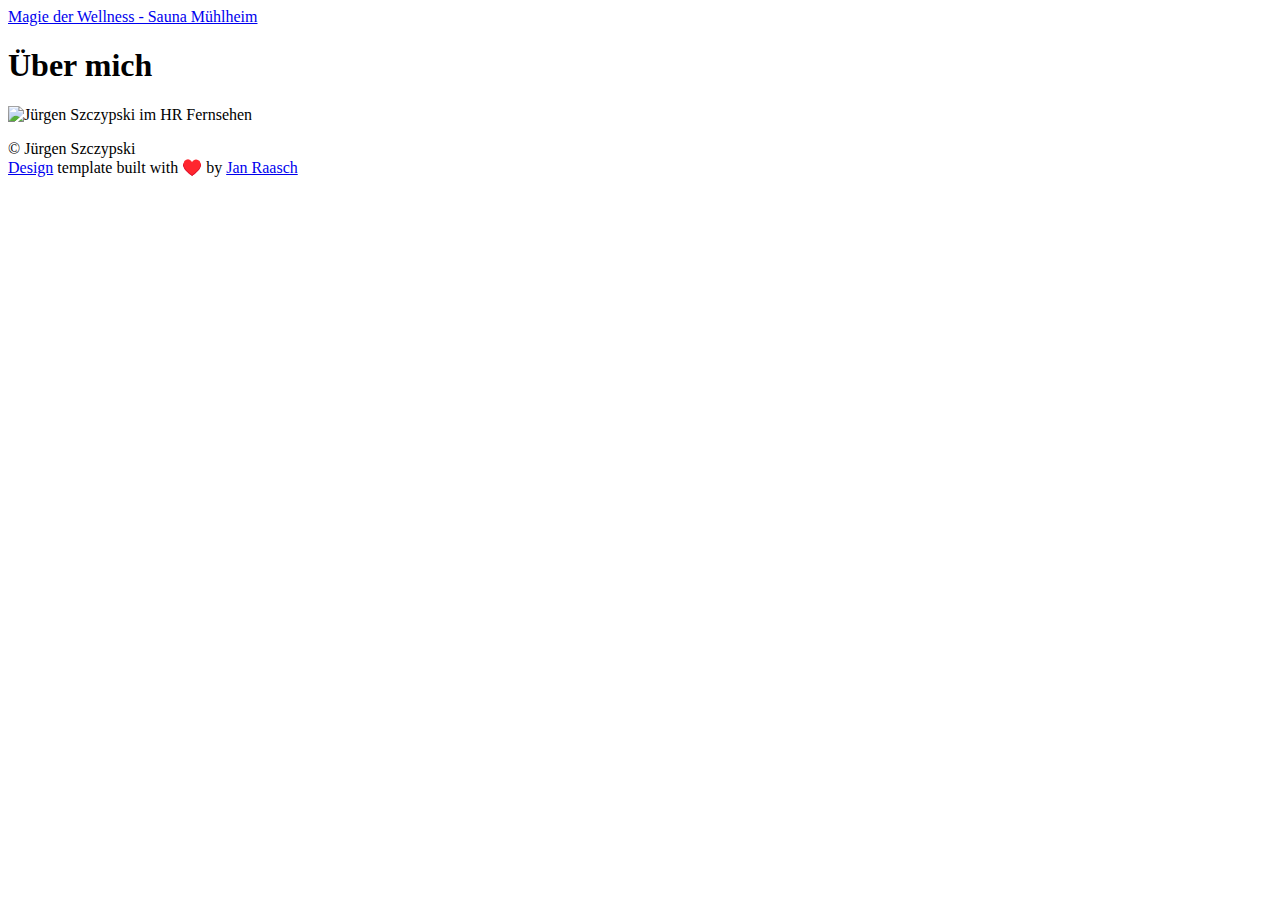
==== about/index.html @ d711687c "Erster Versuch für Deployment" ====
<!DOCTYPE html>
<html><meta http-equiv="Content-Type" content="text/html" charset="UTF-8" />
<meta http-equiv="X-UA-Compatible" content="IE=edge,chrome=1" />

<title>Über mich</title>


  <link rel="shortcut icon" href="https://dianafarin.github.io/images/favicon.png" type="image/png"
/>


  <meta name="description" content="Magie der Wellness - Sauna Mühlheim"
/>

  <meta name="keywords" content="sauna, wellness, spa, sauna mühlheim, fittness, sauna mühlheim am main, sauna frankfurt umgebung, oase"
/>
<meta name="referrer" content="no-referrer-when-downgrade" />

<meta name="HandheldFriendly" content="True" />
<meta name="MobileOptimized" content="320" />
<meta name="viewport" content="width=device-width, initial-scale=1.0" />

<link rel="stylesheet" href="https://dianafarin.github.io/css/screen.css" />
<link
  href="https://fonts.googleapis.com/css?family=Open+Sans+Condensed:300,300italic,700"
  rel="stylesheet"
  type="text/css"
/>
<link
  href="https://fonts.googleapis.com/css?family=Oswald:400,300,700|Open+Sans:300italic,400italic,600italic,700italic,800italic,400,300,600,700,800|Roboto+Slab:400,100,300,700"
  rel="stylesheet"
  type="text/css"
/>
<link
  rel="stylesheet"
  href="https://dianafarin.github.io/fork-awesome/css/fork-awesome.min.css"
  type="text/css"
/>

<meta property="og:title" content="Über mich" />
<meta property="og:description" content="" />
<meta property="og:type" content="article" />
<meta property="og:url" content="https://dianafarin.github.io/about/" /><meta property="og:image" content="https://dianafarin.github.io/images/cover-image.jpg"/><meta property="article:section" content="" />

<meta property="og:site_name" content="Magie der Wellness - Sauna Mühlheim" />


<meta name="twitter:card" content="summary_large_image"/>
<meta name="twitter:image" content="https://dianafarin.github.io/images/cover-image.jpg"/>

<meta name="twitter:title" content="Über mich"/>
<meta name="twitter:description" content=""/>

<meta itemprop="name" content="Über mich">
<meta itemprop="description" content="">

<meta itemprop="wordCount" content="0"><meta itemprop="image" content="https://dianafarin.github.io/images/cover-image.jpg"/>
<meta itemprop="keywords" content="" />















<link
  rel="apple-touch-icon"
  sizes="180x180"
  href="https://dianafarin.github.io/images/apple-touch-icon.png"
/>
<link
  rel="icon"
  type="image/png"
  sizes="32x32"
  href="https://dianafarin.github.io/images/favicon-32x32.png"
/>
<link
  rel="icon"
  type="image/png"
  sizes="16x16"
  href="https://dianafarin.github.io/images/favicon-16x16.png"
/>
<body>
  <main class="content page-template page-" role="main">
    <article class="post page">
      <header class="post-header">
        <a id="blog-logo" href="/">
          Magie der Wellness - Sauna Mühlheim
        </a>
      </header>
      <h1 class="post-title">Über mich</h1>
      <section class="post-content">
        <p><img src="images/2020-11-04-maintower-artikel.png" alt="Jürgen Szczypski im HR Fernsehen"></p>

      </section>
    </article>
  </main>
<footer class="site-footer">
  <div class="inner">
    
      <section class="copyright">© Jürgen Szczypski</section>


    <section></section>
    
      <section>
        <a href="https://themes.gohugo.io/hugo-scroll/">Design</a> template
        built with ♥️ by
        <a href="https://www.janraasch.com" title="Jan Raasch">Jan Raasch</a>
      </section>

  </div>
</footer>

    <script
      type="text/javascript"
      src="https://code.jquery.com/jquery-1.11.3.min.js"
    ></script>

    
    <script type="text/javascript" src='https://dianafarin.github.io/js/icons.js'></script>
    <script type="text/javascript" src='https://dianafarin.github.io/js/index.js'></script>
    
</body>
</html>
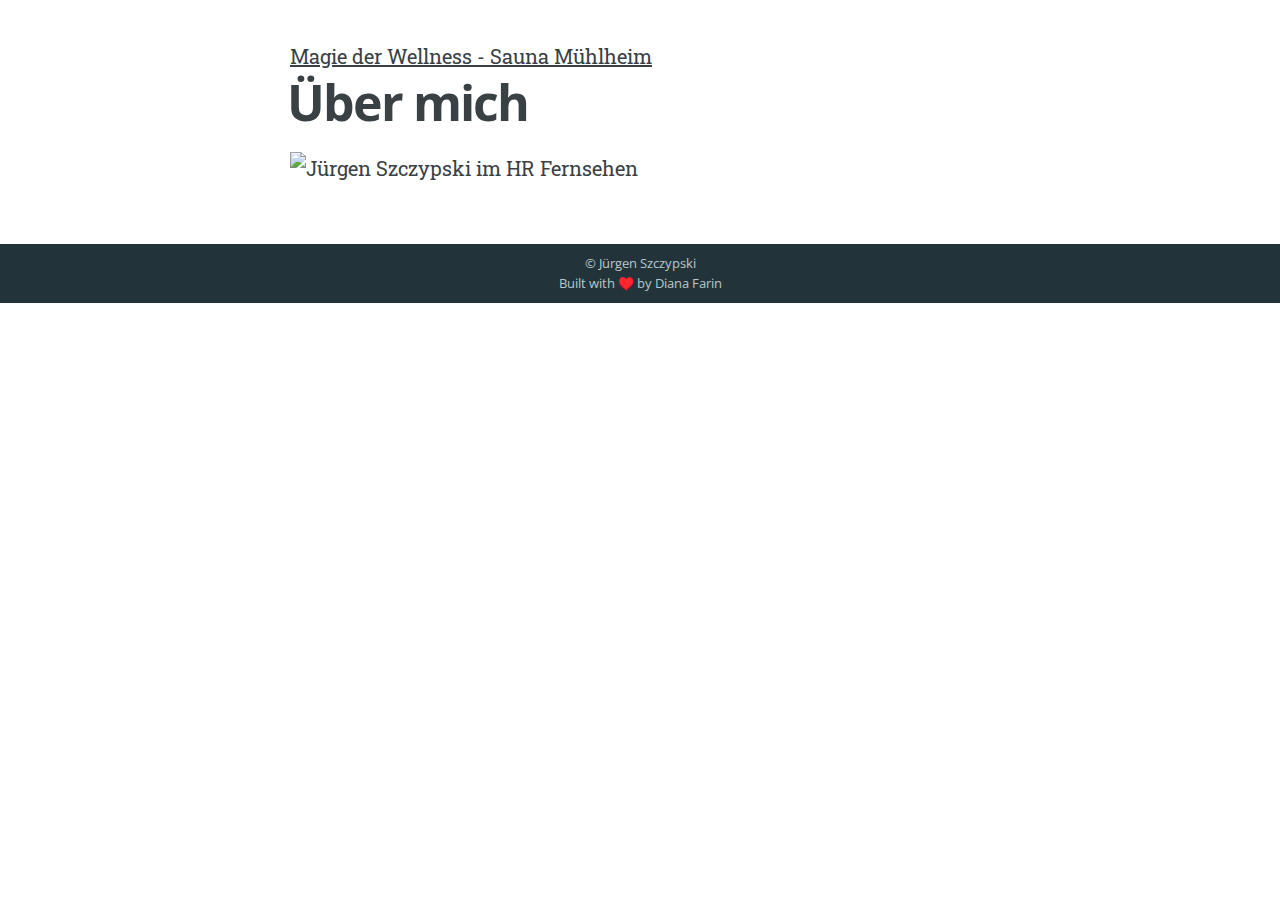
==== commit c0bb0f3c: "Changed Base URL and Images" ====
--- a/about/index.html
+++ b/about/index.html
@@ -5,7 +5,7 @@
 <title>Über mich</title>
 
 
-  <link rel="shortcut icon" href="https://dianafarin.github.io/images/favicon.png" type="image/png"
+  <link rel="shortcut icon" href="https://magie-der-wellness.github.io/images/favicon.png" type="image/png"
 />
 
 
@@ -20,7 +20,7 @@
 <meta name="MobileOptimized" content="320" />
 <meta name="viewport" content="width=device-width, initial-scale=1.0" />
 
-<link rel="stylesheet" href="https://dianafarin.github.io/css/screen.css" />
+<link rel="stylesheet" href="https://magie-der-wellness.github.io/css/screen.css" />
 <link
   href="https://fonts.googleapis.com/css?family=Open+Sans+Condensed:300,300italic,700"
   rel="stylesheet"
@@ -33,20 +33,20 @@
 />
 <link
   rel="stylesheet"
-  href="https://dianafarin.github.io/fork-awesome/css/fork-awesome.min.css"
+  href="https://magie-der-wellness.github.io/fork-awesome/css/fork-awesome.min.css"
   type="text/css"
 />
 
 <meta property="og:title" content="Über mich" />
 <meta property="og:description" content="" />
 <meta property="og:type" content="article" />
-<meta property="og:url" content="https://dianafarin.github.io/about/" /><meta property="og:image" content="https://dianafarin.github.io/images/cover-image.jpg"/><meta property="article:section" content="" />
+<meta property="og:url" content="https://magie-der-wellness.github.io/about/" /><meta property="og:image" content="https://magie-der-wellness.github.io/images/cover-image.jpg"/><meta property="article:section" content="" />
 
 <meta property="og:site_name" content="Magie der Wellness - Sauna Mühlheim" />
 
 
 <meta name="twitter:card" content="summary_large_image"/>
-<meta name="twitter:image" content="https://dianafarin.github.io/images/cover-image.jpg"/>
+<meta name="twitter:image" content="https://magie-der-wellness.github.io/images/cover-image.jpg"/>
 
 <meta name="twitter:title" content="Über mich"/>
 <meta name="twitter:description" content=""/>
@@ -54,7 +54,7 @@
 <meta itemprop="name" content="Über mich">
 <meta itemprop="description" content="">
 
-<meta itemprop="wordCount" content="0"><meta itemprop="image" content="https://dianafarin.github.io/images/cover-image.jpg"/>
+<meta itemprop="wordCount" content="0"><meta itemprop="image" content="https://magie-der-wellness.github.io/images/cover-image.jpg"/>
 <meta itemprop="keywords" content="" />
 
 
@@ -74,19 +74,19 @@
 <link
   rel="apple-touch-icon"
   sizes="180x180"
-  href="https://dianafarin.github.io/images/apple-touch-icon.png"
+  href="https://magie-der-wellness.github.io/images/apple-touch-icon.png"
 />
 <link
   rel="icon"
   type="image/png"
   sizes="32x32"
-  href="https://dianafarin.github.io/images/favicon-32x32.png"
+  href="https://magie-der-wellness.github.io/images/favicon-32x32.png"
 />
 <link
   rel="icon"
   type="image/png"
   sizes="16x16"
-  href="https://dianafarin.github.io/images/favicon-16x16.png"
+  href="https://magie-der-wellness.github.io/images/favicon-16x16.png"
 />
 <body>
   <main class="content page-template page-" role="main">
@@ -107,14 +107,11 @@
   <div class="inner">
     
       <section class="copyright">© Jürgen Szczypski</section>
-
-
+      
     <section></section>
     
       <section>
-        <a href="https://themes.gohugo.io/hugo-scroll/">Design</a> template
-        built with ♥️ by
-        <a href="https://www.janraasch.com" title="Jan Raasch">Jan Raasch</a>
+        Built with ♥️ by Diana Farin
       </section>
 
   </div>
@@ -126,8 +123,8 @@
     ></script>
 
     
-    <script type="text/javascript" src='https://dianafarin.github.io/js/icons.js'></script>
-    <script type="text/javascript" src='https://dianafarin.github.io/js/index.js'></script>
+    <script type="text/javascript" src='https://magie-der-wellness.github.io/js/icons.js'></script>
+    <script type="text/javascript" src='https://magie-der-wellness.github.io/js/index.js'></script>
     
 </body>
 </html>
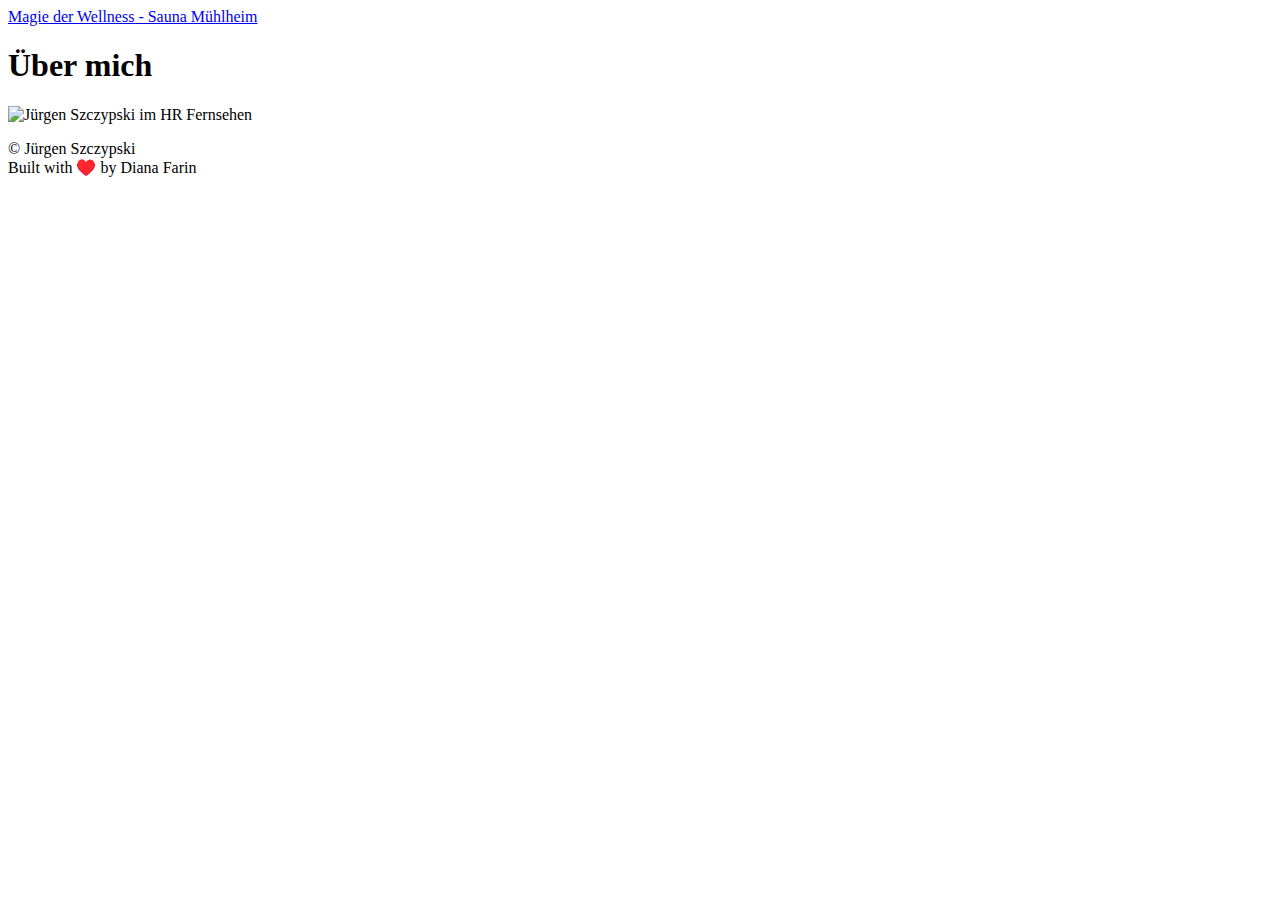
==== commit 2350ba1b: "Base URL erneut angepasst." ====
--- a/about/index.html
+++ b/about/index.html
@@ -5,7 +5,7 @@
 <title>Über mich</title>
 
 
-  <link rel="shortcut icon" href="https://magie-der-wellness.github.io/images/favicon.png" type="image/png"
+  <link rel="shortcut icon" href="https://www.magie-der-wellness.de/images/favicon.png" type="image/png"
 />
 
 
@@ -20,7 +20,7 @@
 <meta name="MobileOptimized" content="320" />
 <meta name="viewport" content="width=device-width, initial-scale=1.0" />
 
-<link rel="stylesheet" href="https://magie-der-wellness.github.io/css/screen.css" />
+<link rel="stylesheet" href="https://www.magie-der-wellness.de/css/screen.css" />
 <link
   href="https://fonts.googleapis.com/css?family=Open+Sans+Condensed:300,300italic,700"
   rel="stylesheet"
@@ -33,20 +33,20 @@
 />
 <link
   rel="stylesheet"
-  href="https://magie-der-wellness.github.io/fork-awesome/css/fork-awesome.min.css"
+  href="https://www.magie-der-wellness.de/fork-awesome/css/fork-awesome.min.css"
   type="text/css"
 />
 
 <meta property="og:title" content="Über mich" />
 <meta property="og:description" content="" />
 <meta property="og:type" content="article" />
-<meta property="og:url" content="https://magie-der-wellness.github.io/about/" /><meta property="og:image" content="https://magie-der-wellness.github.io/images/cover-image.jpg"/><meta property="article:section" content="" />
+<meta property="og:url" content="https://www.magie-der-wellness.de/about/" /><meta property="og:image" content="https://www.magie-der-wellness.de/images/cover-image.jpg"/><meta property="article:section" content="" />
 
 <meta property="og:site_name" content="Magie der Wellness - Sauna Mühlheim" />
 
 
 <meta name="twitter:card" content="summary_large_image"/>
-<meta name="twitter:image" content="https://magie-der-wellness.github.io/images/cover-image.jpg"/>
+<meta name="twitter:image" content="https://www.magie-der-wellness.de/images/cover-image.jpg"/>
 
 <meta name="twitter:title" content="Über mich"/>
 <meta name="twitter:description" content=""/>
@@ -54,7 +54,7 @@
 <meta itemprop="name" content="Über mich">
 <meta itemprop="description" content="">
 
-<meta itemprop="wordCount" content="0"><meta itemprop="image" content="https://magie-der-wellness.github.io/images/cover-image.jpg"/>
+<meta itemprop="wordCount" content="0"><meta itemprop="image" content="https://www.magie-der-wellness.de/images/cover-image.jpg"/>
 <meta itemprop="keywords" content="" />
 
 
@@ -74,19 +74,19 @@
 <link
   rel="apple-touch-icon"
   sizes="180x180"
-  href="https://magie-der-wellness.github.io/images/apple-touch-icon.png"
+  href="https://www.magie-der-wellness.de/images/apple-touch-icon.png"
 />
 <link
   rel="icon"
   type="image/png"
   sizes="32x32"
-  href="https://magie-der-wellness.github.io/images/favicon-32x32.png"
+  href="https://www.magie-der-wellness.de/images/favicon-32x32.png"
 />
 <link
   rel="icon"
   type="image/png"
   sizes="16x16"
-  href="https://magie-der-wellness.github.io/images/favicon-16x16.png"
+  href="https://www.magie-der-wellness.de/images/favicon-16x16.png"
 />
 <body>
   <main class="content page-template page-" role="main">
@@ -123,8 +123,8 @@
     ></script>
 
     
-    <script type="text/javascript" src='https://magie-der-wellness.github.io/js/icons.js'></script>
-    <script type="text/javascript" src='https://magie-der-wellness.github.io/js/index.js'></script>
+    <script type="text/javascript" src='https://www.magie-der-wellness.de/js/icons.js'></script>
+    <script type="text/javascript" src='https://www.magie-der-wellness.de/js/index.js'></script>
     
 </body>
 </html>
